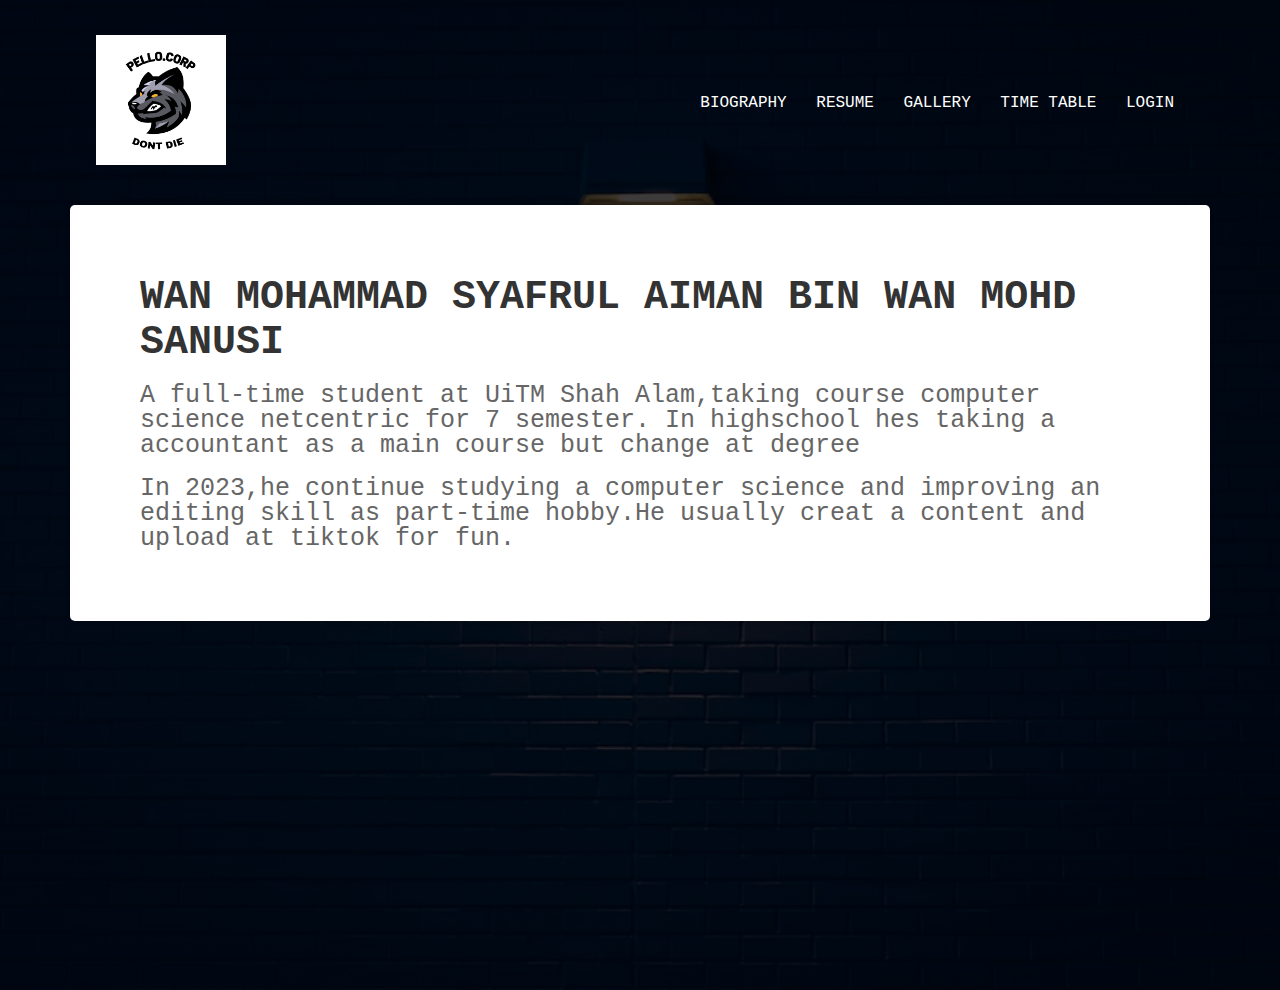
==== biography.htm @ 943ce0d8 "Add files via upload" ====
<!DOCTYPE html>
<html>
    <head>
        <title>
            Biography
        </title>
        <meta charset="utf-8">
        <meta name="viewport" content="width=device-width, initial-scale=1">
        <link href="biography.css" rel="stylesheet" type="text/css">
    </head>

    <body>
        <div class="banner">
            <div class="navbar">
                <a href="Assignment.htm"><img src="Logo.png" class="logo"></a>
                <ul>
                    <li><a href="biography.htm">Biography</a></li>
                    <li><a href="Resume.html">Resume</a></li>
                    <li><a href="Gallery.htm">Gallery</a></li>
                    <li><a href="Time table.htm">Time table</a></li>
                    <li><a href="login.htm">Login</a></li>
                </ul>
            </div>
            <div id="container">
                <h1>WAN MOHAMMAD SYAFRUL AIMAN BIN WAN MOHD SANUSI</h1>
                <br>
                <p>A full-time student at UiTM Shah Alam,taking course computer science netcentric for 7 semester. In highschool hes taking a accountant as a main course but change at degree</p>
                <br>
                <p>In 2023,he continue studying a computer science and improving an editing skill as part-time hobby.He usually creat a content and upload at tiktok for fun.</p>
            </div>
        </div>
    </body>

</html>
---- biography.css ----
*{
    margin: 0;
    padding: 0;
    font-family: 'Courier New', Courier, monospace;
}
.banner{
    width: 100%;
    height: 110vh;
    background-image: linear-gradient(rgba(0,0,0,0.75),rgba(0,0,0,0.75)),url(background.jpeg);
    background-size: cover;
    background-position: center;
}
.navbar{
    width: 85%;
    margin: auto;
    padding: 35px 0;
    display: flex;
    align-items: center;
    justify-content: space-between;
}
.logo{
    width: 130px;
    cursor: pointer;
}
.navbar ul li{
    list-style: none;
    display: inline-block;
    margin: 0 10px;
    position: relative;
}
.navbar ul li a{
    text-decoration: none;
    color: white;
    text-transform: uppercase;
}
.navbar ul li::after{
    content: '';
    height: 3px;
    width: 0;
    background: #009688;
    position: absolute;
    left: 0;
    bottom: -10px;
    transition: 0.5s;
}
.navbar ul li:hover::after{
    width: 100%;
}
#container {
    background-color: #fff;
    max-width: 1000px;
    margin: 0 auto;
    padding: 70px;
    border-radius: 5px;
    box-shadow: 0px 0px 5px rgba(0, 0, 0, 0.3);
  }
  
  h1 {
    font-size: 40px;
    color: #333;
    margin-top: 0;
  }
  
  p {
    font-size: 25px;
    color: #666;
    line-height: 1;
  }
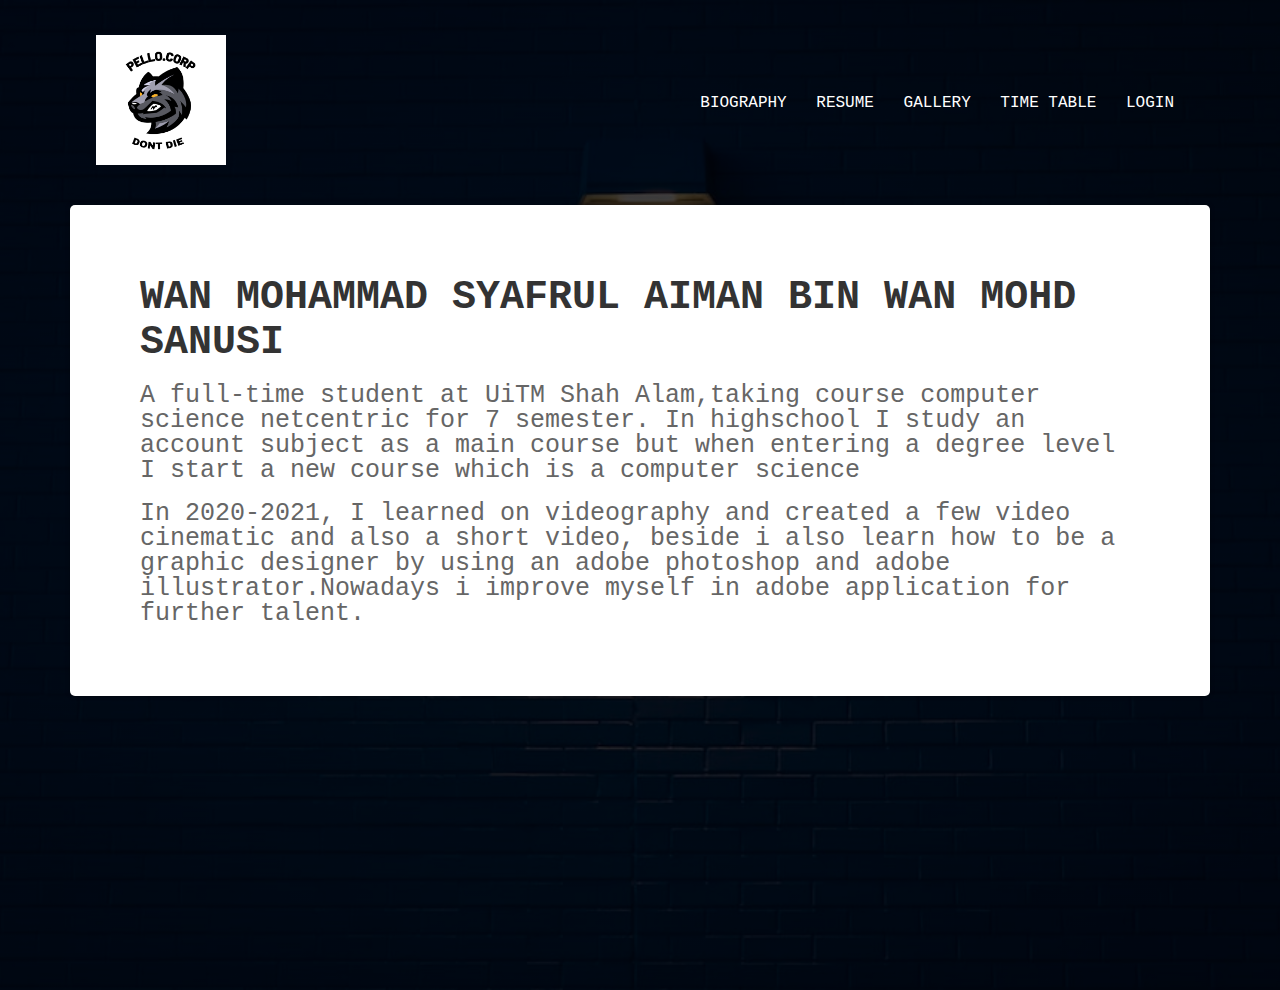
==== commit 35fc39b8: "Update biography.htm" ====
--- a/biography.htm
+++ b/biography.htm
@@ -24,11 +24,11 @@
             <div id="container">
                 <h1>WAN MOHAMMAD SYAFRUL AIMAN BIN WAN MOHD SANUSI</h1>
                 <br>
-                <p>A full-time student at UiTM Shah Alam,taking course computer science netcentric for 7 semester. In highschool hes taking a accountant as a main course but change at degree</p>
+                <p>A full-time student at UiTM Shah Alam,taking course computer science netcentric for 7 semester. In highschool I study an account subject as a main course but when entering a degree level I start a new course which is a computer science</p>
                 <br>
-                <p>In 2023,he continue studying a computer science and improving an editing skill as part-time hobby.He usually creat a content and upload at tiktok for fun.</p>
+                <p>In 2020-2021, I learned on videography and created a few video cinematic and also a short video, beside i also learn how to be a graphic designer by using an adobe photoshop and adobe illustrator.Nowadays i improve myself in adobe application for further talent.</p>
             </div>
         </div>
     </body>
 
-</html>+</html>
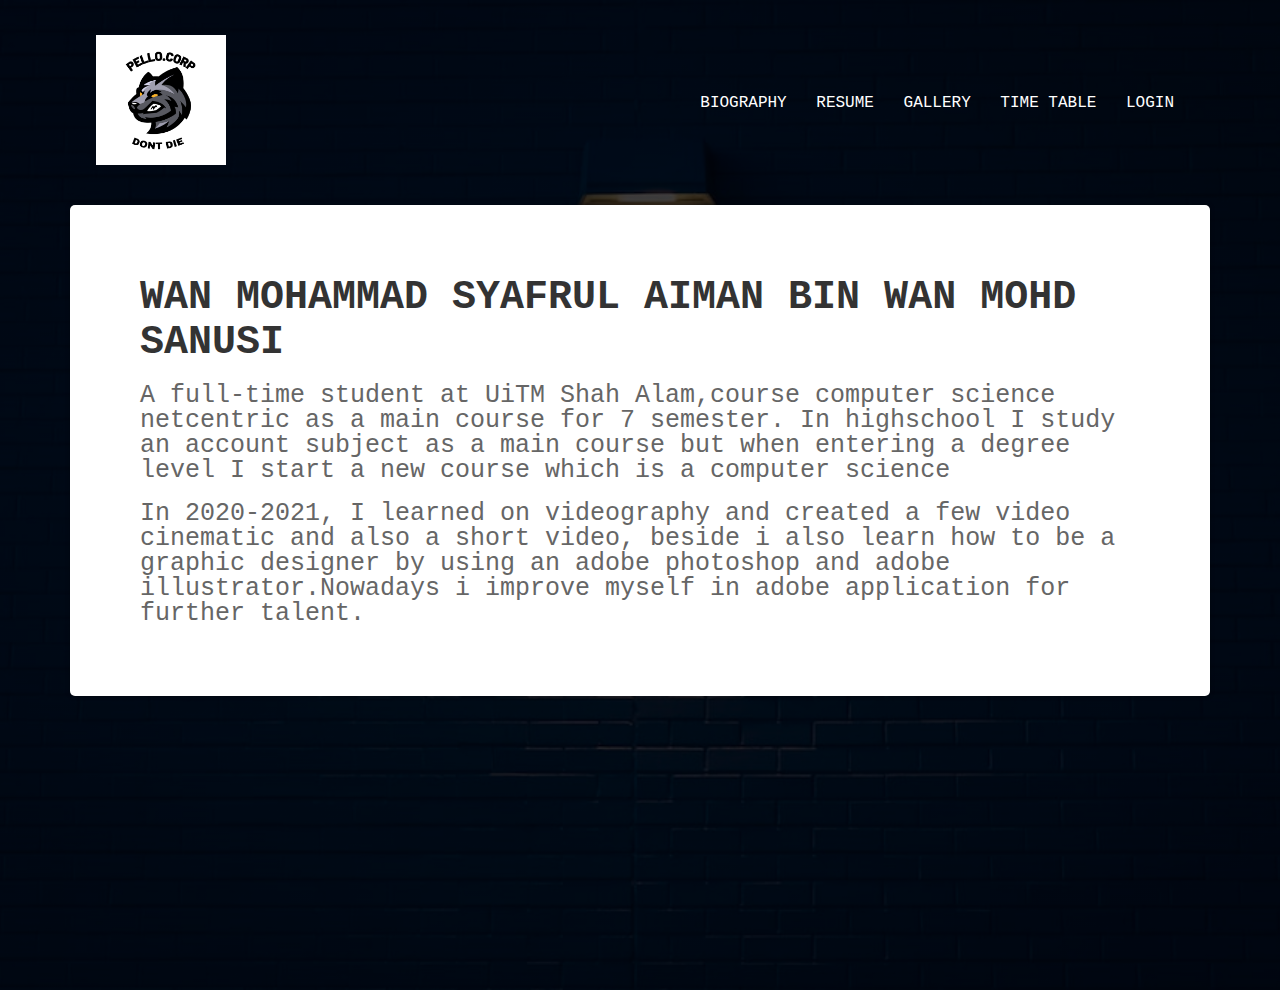
==== commit e92b7327: "Update biography.htm" ====
--- a/biography.htm
+++ b/biography.htm
@@ -24,7 +24,7 @@
             <div id="container">
                 <h1>WAN MOHAMMAD SYAFRUL AIMAN BIN WAN MOHD SANUSI</h1>
                 <br>
-                <p>A full-time student at UiTM Shah Alam,taking course computer science netcentric for 7 semester. In highschool I study an account subject as a main course but when entering a degree level I start a new course which is a computer science</p>
+                <p>A full-time student at UiTM Shah Alam,course computer science netcentric as a main course for 7 semester. In highschool I study an account subject as a main course but when entering a degree level I start a new course which is a computer science</p>
                 <br>
                 <p>In 2020-2021, I learned on videography and created a few video cinematic and also a short video, beside i also learn how to be a graphic designer by using an adobe photoshop and adobe illustrator.Nowadays i improve myself in adobe application for further talent.</p>
             </div>
